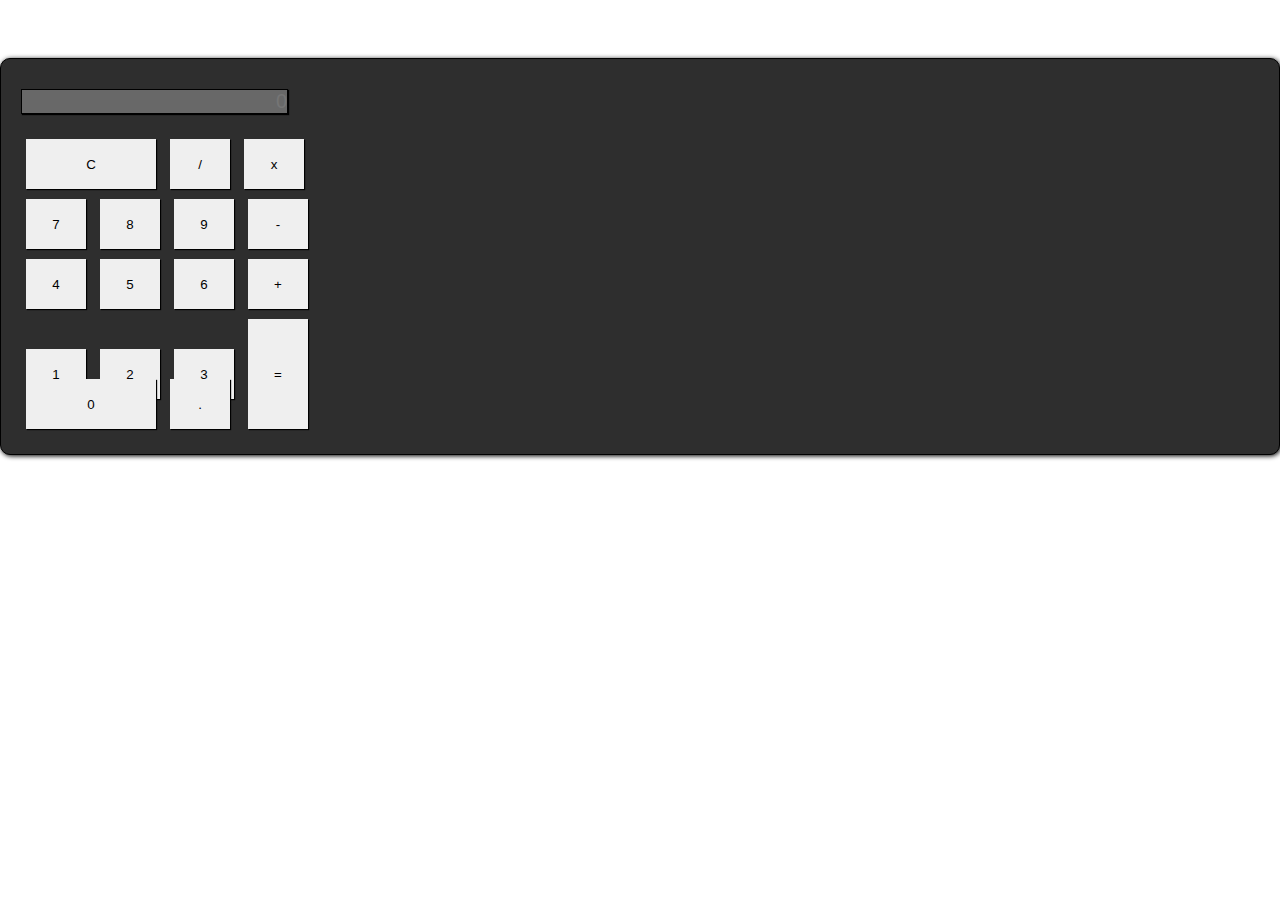
==== index.html @ 4494d092 "Commit no projeto calculadora 17-05-2021 14:13" ====
<html>
	<head>
		<title>Calculadora</title>

		<!-- Latest compiled and minified CSS -->
		<link rel="stylesheet" href="https://maxcdn.bootstrapcdn.com/bootstrap/4.0.0-beta.2/css/bootstrap.min.css" integrity="sha384-PsH8R72JQ3SOdhVi3uxftmaW6Vc51MKb0q5P2rRUpPvrszuE4W1povHYgTpBfshb" crossorigin="anonymous">

    <style>

      * {
        padding: 0;
        margin: 0;
        border: 0;
      }
      
      .calculadora {
        margin-top: 40px;
        border: solid 1px #000;
        padding: 20px;
        background-color: #2E2E2E;
        border-radius: 10px;
        box-shadow: 1px 1px 5px #000;
      }

      .btn {
        width: 60px;
        height: 50px;
        margin: 5px;
        box-shadow: 1px 1px 1px #000;
      }

      .clear {
        width: 130px;
      }

      .enter {
        height: 110px;
      }

      .zero {
        width: 130px;
      }

      .resultado {
        text-align: right;
        font-size: 20px;
        margin-top: 10px;
        margin-bottom: 20px;
        border: solid 1px #000;
        box-shadow: 1px 1px 1px #000;
      }

    </style>
	</head>

  <body style="background: white">

    <div class="container">
      <div class="row">
        <div class="col d-flex justify-content-center">
          <br />

          <div class="calculadora">
            <input 
              id="resultado"
              type="text" 
              class="form-control resultado" 
              placeholder="0" 
              disabled="disabled" 
            >
            
            <div class="row">
              <button onclick="calcular('acao', 'c')" type="button" class="btn btn-dark btn-lg clear font-weight-light">C</button>
              <button onclick="calcular('acao', '/')" type="button" class="btn btn-dark btn-lg font-weight-light">/</button>
              <button onclick="calcular('acao', '*')" type="button" class="btn btn-dark btn-lg font-weight-light">x</button>
            </div>

            <div class="row">
              <button onclick="calcular('valor', 7)" type="button" class="btn btn-dark btn-lg font-weight-light">7</button>
              <button onclick="calcular('valor', 8)" type="button" class="btn btn-dark btn-lg font-weight-light">8</button>
              <button onclick="calcular('valor', 9)" type="button" class="btn btn-dark btn-lg font-weight-light">9</button>
              <button onclick="calcular('acao', '-')" type="button" class="btn btn-dark btn-lg font-weight-light">-</button>
            </div>
            
            <div class="row">
              <button onclick="calcular('valor', 4)" type="button" class="btn btn-dark btn-lg font-weight-light">4</button>
              <button onclick="calcular('valor', 5)" type="button" class="btn btn-dark btn-lg font-weight-light">5</button>
              <button onclick="calcular('valor', 6)" type="button" class="btn btn-dark btn-lg font-weight-light">6</button>
              <button onclick="calcular('acao', '+')" type="button" class="btn btn-dark btn-lg font-weight-light">+</button>
            </div>

            <div class="row">
              <button onclick="calcular('valor', '1')" type="button" class="btn btn-dark btn-lg font-weight-light">1</button>
              <button onclick="calcular('valor', '2')" type="button" class="btn btn-dark btn-lg font-weight-light">2</button>
              <button onclick="calcular('valor', '3')" type="button" class="btn btn-dark btn-lg font-weight-light">3</button>
              <button onclick="calcular('acao', '=')" type="button" class="btn btn-dark btn-lg enter">=</button>
            </div>

            <div class="row" style="margin-top: -60px">
              <button onclick="calcular('valor', '0')" type="button" class="btn btn-dark zero btn-lg font-weight-light">0</button>
              <button onclick="calcular('acao', '.')" type="button" class="btn btn-dark btn-lg font-weight-light">.</button>
            </div>

          </div>
        </div>
      </div>
    </div>   
    
    <script>
      function calcular(tipo, valor) {
        if (tipo === 'acao') {
          if (valor === 'c') {
            document.getElementById('resultado').value = '';            
          }
          if (valor === '/' || valor === '*' || valor === '-' || valor === '+' || valor === '.') {
            document.getElementById('resultado').value += valor;
          }
          if (valor === '=') {
            var valor_campo = eval(document.getElementById('resultado').value);
            document.getElementById('resultado').value = valor_campo;
          }
        } else if (tipo === 'valor') {
          var valor_campo = document.getElementById('resultado').value;
          document.getElementById('resultado').value += valor;
        }
      }
    </script>
  </body>	

</html>
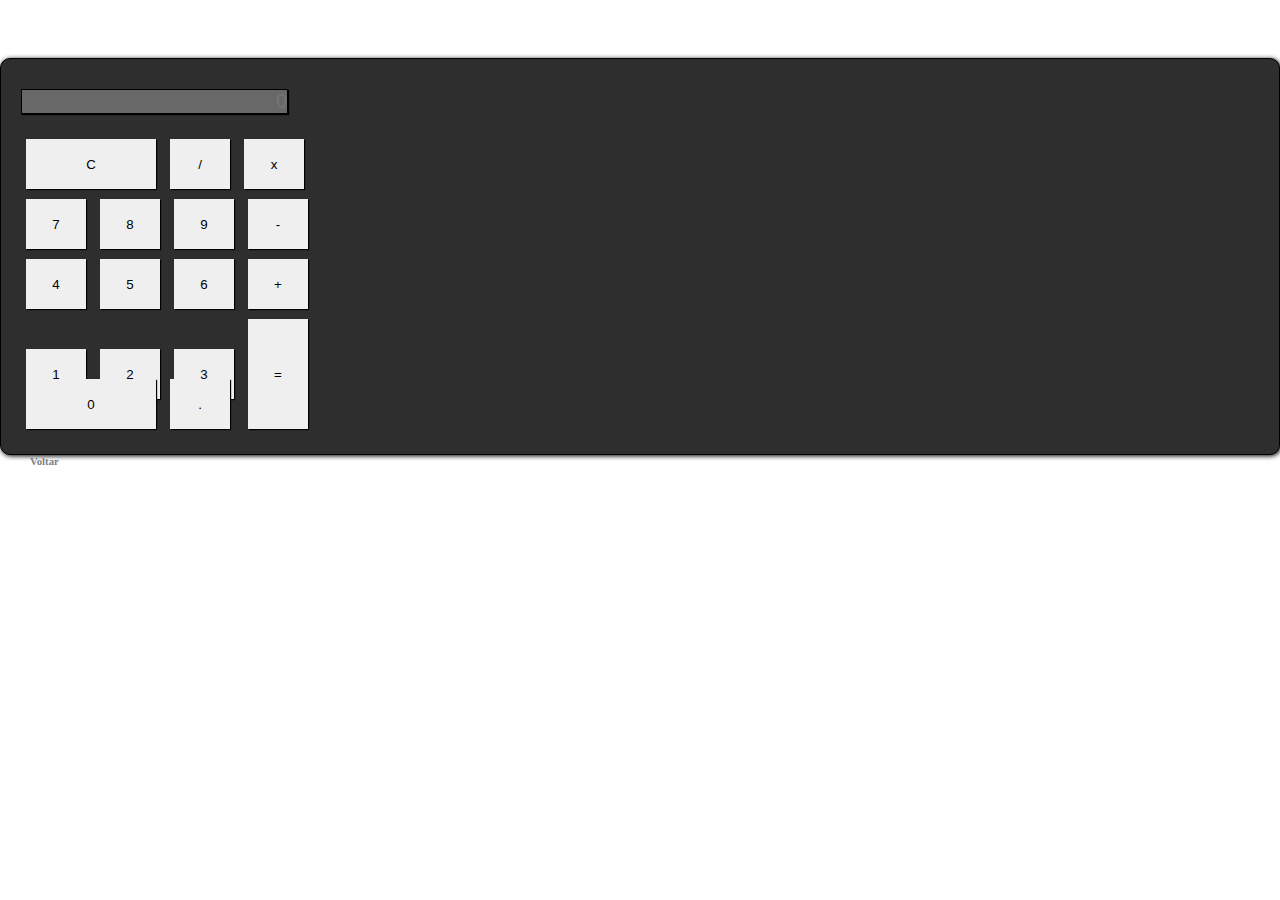
==== commit f2090766: "Ajustes na calculadora para o Portfolio" ====
--- a/index.html
+++ b/index.html
@@ -70,30 +70,30 @@
             >
             
             <div class="row">
-              <button onclick="calcular('acao', 'c')" type="button" class="btn btn-dark btn-lg clear font-weight-light">C</button>
-              <button onclick="calcular('acao', '/')" type="button" class="btn btn-dark btn-lg font-weight-light">/</button>
-              <button onclick="calcular('acao', '*')" type="button" class="btn btn-dark btn-lg font-weight-light">x</button>
+              <button onclick="calcular('acao', 'c')" type="button" class="btn btn-danger btn-lg clear font-weight-light">C</button>
+              <button onclick="calcular('acao', '/')" type="button" class="btn btn-success btn-lg font-weight-light">/</button>
+              <button onclick="calcular('acao', '*')" type="button" class="btn btn-success btn-lg font-weight-light">x</button>
             </div>
 
             <div class="row">
               <button onclick="calcular('valor', 7)" type="button" class="btn btn-dark btn-lg font-weight-light">7</button>
               <button onclick="calcular('valor', 8)" type="button" class="btn btn-dark btn-lg font-weight-light">8</button>
               <button onclick="calcular('valor', 9)" type="button" class="btn btn-dark btn-lg font-weight-light">9</button>
-              <button onclick="calcular('acao', '-')" type="button" class="btn btn-dark btn-lg font-weight-light">-</button>
+              <button onclick="calcular('acao', '-')" type="button" class="btn btn-success btn-lg font-weight-light">-</button>
             </div>
             
             <div class="row">
               <button onclick="calcular('valor', 4)" type="button" class="btn btn-dark btn-lg font-weight-light">4</button>
               <button onclick="calcular('valor', 5)" type="button" class="btn btn-dark btn-lg font-weight-light">5</button>
               <button onclick="calcular('valor', 6)" type="button" class="btn btn-dark btn-lg font-weight-light">6</button>
-              <button onclick="calcular('acao', '+')" type="button" class="btn btn-dark btn-lg font-weight-light">+</button>
+              <button onclick="calcular('acao', '+')" type="button" class="btn btn-success btn-lg font-weight-light">+</button>
             </div>
 
             <div class="row">
               <button onclick="calcular('valor', '1')" type="button" class="btn btn-dark btn-lg font-weight-light">1</button>
               <button onclick="calcular('valor', '2')" type="button" class="btn btn-dark btn-lg font-weight-light">2</button>
               <button onclick="calcular('valor', '3')" type="button" class="btn btn-dark btn-lg font-weight-light">3</button>
-              <button onclick="calcular('acao', '=')" type="button" class="btn btn-dark btn-lg enter">=</button>
+              <button onclick="calcular('acao', '=')" type="button" class="btn btn-primary btn-lg enter">=</button>
             </div>
 
             <div class="row" style="margin-top: -60px">
@@ -104,7 +104,12 @@
           </div>
         </div>
       </div>
-    </div>   
+    </div>  
+    <span>
+      <h6>
+          <a style="padding: 30px; color: gray; text-decoration: none;" href="https://pagcalc.rical.dev.br/">Voltar</a>        
+      </h6>
+    </span>
     
     <script>
       function calcular(tipo, valor) {
